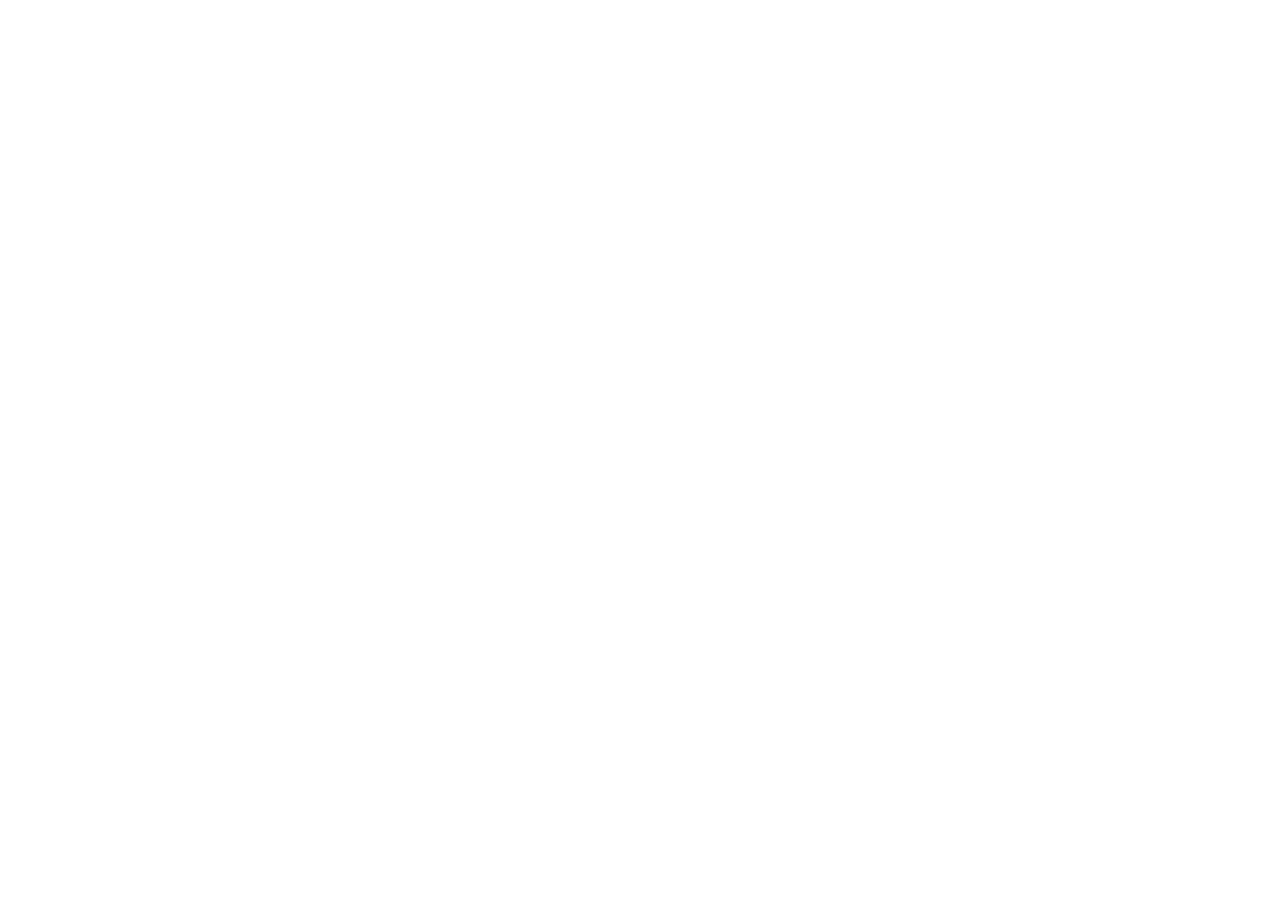
==== index.html @ f62fb3e6 "index.html" ====
<!DOCTYPE html>
<html lang="en">
<head>
    <meta charset="UTF-8">
    <meta name="viewport" content="width=device-width, initial-scale=1.0">
    <link rel="stylesheet" href="index.css">
    <title>Document</title>
</head>
<body>
    


    <script src="index.js"></script>
</body>
</html>
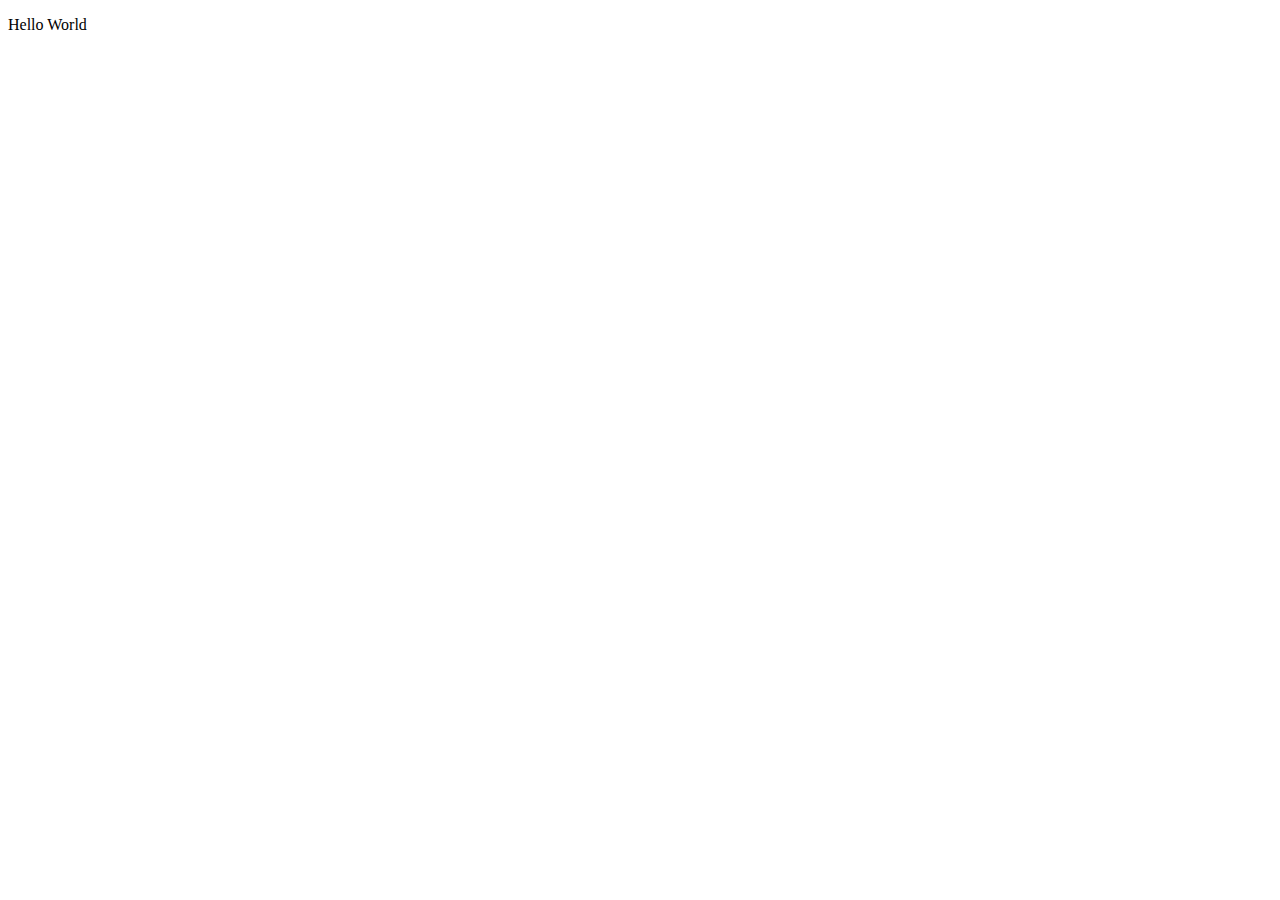
==== commit 690d4ce2: "hello" ====
--- a/index.html
+++ b/index.html
@@ -8,7 +8,7 @@
 </head>
 <body>
     
-
+<p>Hello World</p>
 
     <script src="index.js"></script>
 </body>
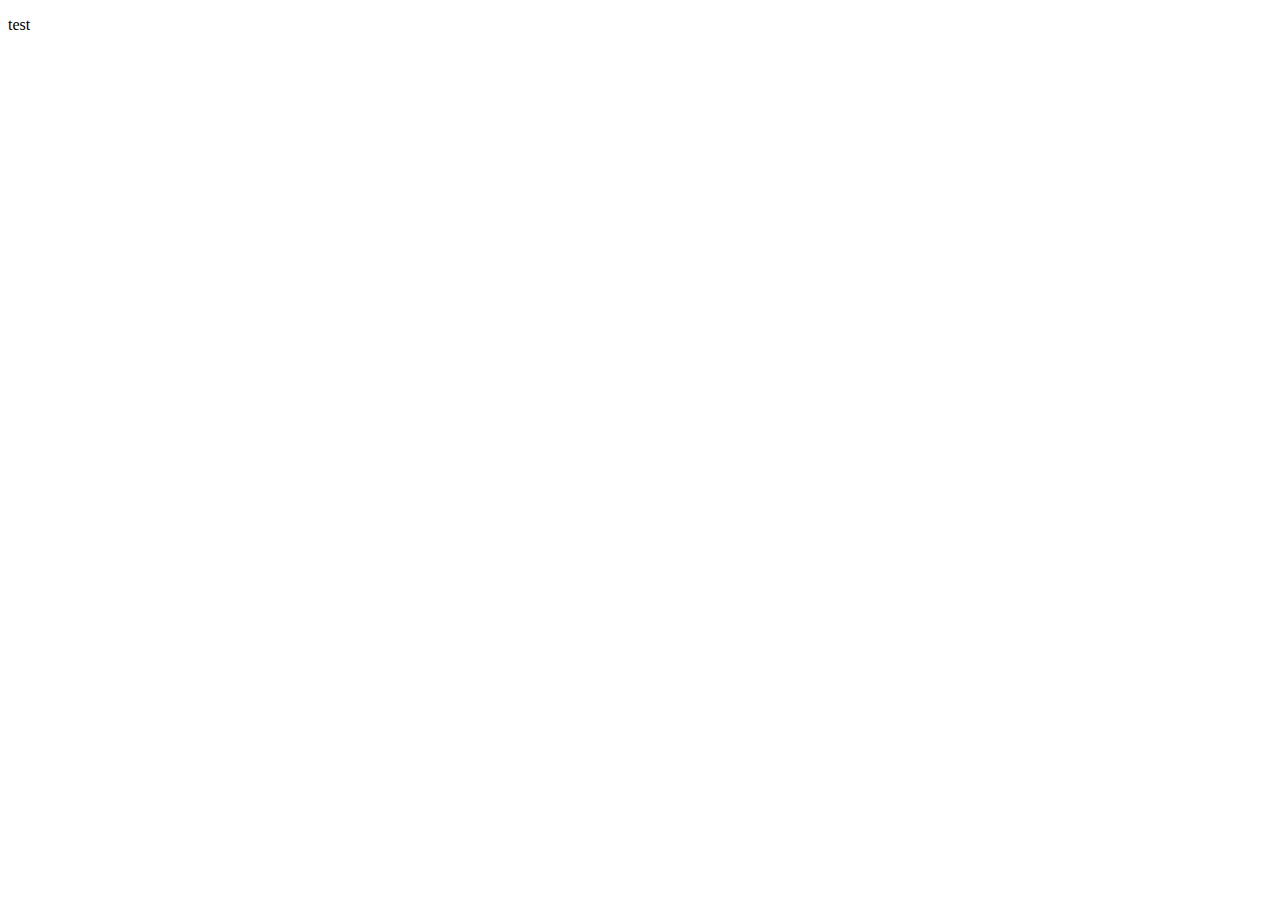
==== commit 992fabe2: "Update index.html" ====
--- a/index.html
+++ b/index.html
@@ -8,7 +8,7 @@
 </head>
 <body>
     
-<p>Hello World</p>
+<p>test</p>
 
     <script src="index.js"></script>
 </body>
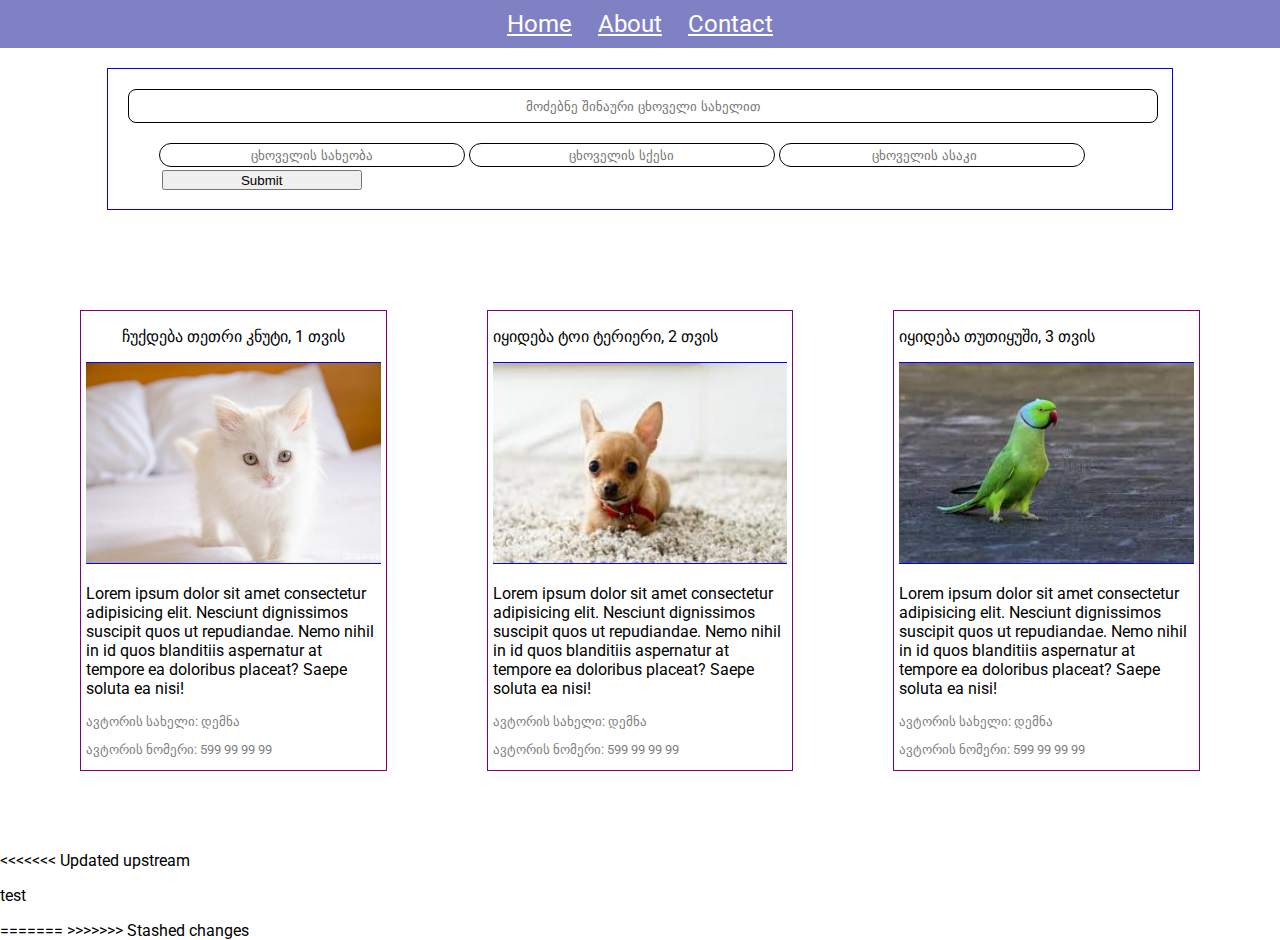
==== commit 6bec7681: "update" ====
--- a/index.html
+++ b/index.html
@@ -4,11 +4,81 @@
     <meta charset="UTF-8">
     <meta name="viewport" content="width=device-width, initial-scale=1.0">
     <link rel="stylesheet" href="index.css">
+    <link href="https://fonts.googleapis.com/css2?family=Roboto&display=swap" rel="stylesheet">
     <title>Document</title>
 </head>
 <body>
+    <header class="header">
+        <nav class="main-nav">
+
+        <a href="">Home</a>
+        <a href="">About</a>
+        <a href="">Contact</a>
+
+        </nav>
+    </header>
+
+    <main>
+        <div class="search-div">
+
+            <input type="text" class="search-input" placeholder="მოძებნე შინაური ცხოველი სახელით">
+
+            <div id="formdiv">
+
+                <form action="info.html" id="form">
+        
+                    <input type="text" id="inputname" placeholder="ცხოველის სახეობა">
+                    <!-- <br> -->
+                    <input type="text" id="inputsurname" placeholder="ცხოველის სქესი">
+                    <!-- <br> -->
+                    <input type="number" id="inputage" placeholder="ცხოველის ასაკი">
+                    <!-- <br> -->
+                    <!-- <input type="text" id="inputplace" placeholder="input your living Place"> -->
+                    <!-- <br> -->
+                    <button type="button" id="button">Submit</button>
+            
+                </form>
+        
+            </div>
+
+            
+
+        </div>
+
+        <div class="pet-list">
+            <div class="statement">
+                <p class="statement-title">ჩუქდება თეთრი კნუტი, 1 თვის</p>
+                <img src="whitecat.jpg" alt="" class="statement-img">
+                <p class="descript">Lorem ipsum dolor sit amet consectetur adipisicing elit. Nesciunt dignissimos suscipit quos ut repudiandae. Nemo nihil in id quos blanditiis aspernatur at tempore ea doloribus placeat? Saepe soluta ea nisi!</p>
+                <p class="author-info">ავტორის სახელი: დემნა</p>
+                <p class="author-info">ავტორის ნომერი: 599 99 99 99</p>
+                
+            </div>
+            <div class="statement">
+                <p class="title">იყიდება ტოი ტერიერი, 2 თვის</p>
+                <img src="dog.jpg" alt="" class="statement-img">
+                <p class="descript">Lorem ipsum dolor sit amet consectetur adipisicing elit. Nesciunt dignissimos suscipit quos ut repudiandae. Nemo nihil in id quos blanditiis aspernatur at tempore ea doloribus placeat? Saepe soluta ea nisi!</p>
+                <p class="author-info">ავტორის სახელი: დემნა</p>
+                <p class="author-info">ავტორის ნომერი: 599 99 99 99</p>
+            </div>
+            <div class="statement">
+                <p class="title">იყიდება თუთიყუში, 3 თვის</p>
+                <img src="parrot.jpg" alt="" class="statement-img">
+                <p class="descript">Lorem ipsum dolor sit amet consectetur adipisicing elit. Nesciunt dignissimos suscipit quos ut repudiandae. Nemo nihil in id quos blanditiis aspernatur at tempore ea doloribus placeat? Saepe soluta ea nisi!</p>
+                <p class="author-info">ავტორის სახელი: დემნა</p>
+                <p class="author-info">ავტორის ნომერი: 599 99 99 99</p>
+            </div>
+           
+            
+        </div>
+        
+    </main>
     
+<<<<<<< Updated upstream
 <p>test</p>
+=======
+
+>>>>>>> Stashed changes
 
     <script src="index.js"></script>
 </body>
--- a/index.css
+++ b/index.css
@@ -0,0 +1,115 @@
+body, html {
+    margin: 0px;
+    padding: 0px;
+    
+}
+body {
+    font-family: 'Roboto', sans-serif;
+ 
+}
+
+.main-nav{
+    text-align: center;
+    font-size: 1.5rem;
+    padding: 10px;
+}
+.main-nav a{
+    margin: 10px;
+    color: white;
+}
+
+.header {
+    padding-top: 20px 10px;
+    background-color: #8081c4;
+}
+
+.search-div {
+
+    border: 1px solid blue;
+    /* display: flex; */
+    padding: 20px;
+    padding-top: 20px;
+    margin: 20px auto;
+    width: 80%;
+    height: 100px;
+}
+.search-input{
+
+    width: 100%;
+    text-align: center;
+    border: 1px solid black;
+    border-radius: 8px;
+    height: 30px;
+    /* padding: 10px; */
+    
+
+}
+.pet-list{
+     padding: 30px;
+     display: flex;
+     
+}
+.statement{
+    padding: 0px 5px;
+    width: 300px;
+    margin: 50px;
+    border: 1px solid purple;
+    
+}
+.statement-title {
+    text-align: center;
+}
+.statement-img{
+    width: 100%;
+    height: 200px;
+    cursor: pointer;
+    object-fit: cover;
+    /* border-width: 1px solid blue; */
+    border-width: 1px;
+    border-color: blue;
+    border-top-style: solid;
+    border-bottom-style: solid;
+}
+
+.author-info{
+
+    font-size: 0.8rem;
+    color: gray;
+
+}
+
+
+input{
+    width: 100%;
+    height: 20px;
+    border-radius: 20px;
+    text-align: center;
+    border: 1px solid black;
+}
+#button{
+    width: 200px;
+    height: 20px;
+    /* border-radius: 20px; */
+    
+
+}
+
+#formdiv{
+    width: 100%;
+    height: 200px;
+    /* margin-left: 1%; */
+    margin: 20px 3%;
+}
+
+input{
+    margin: 3px;
+    width: 300px;
+    margin: 0 auto;
+}
+#button{
+    margin: 3px;
+}
+table, tr, td{
+    border: 1px solid black;
+    border-collapse: collapse;
+}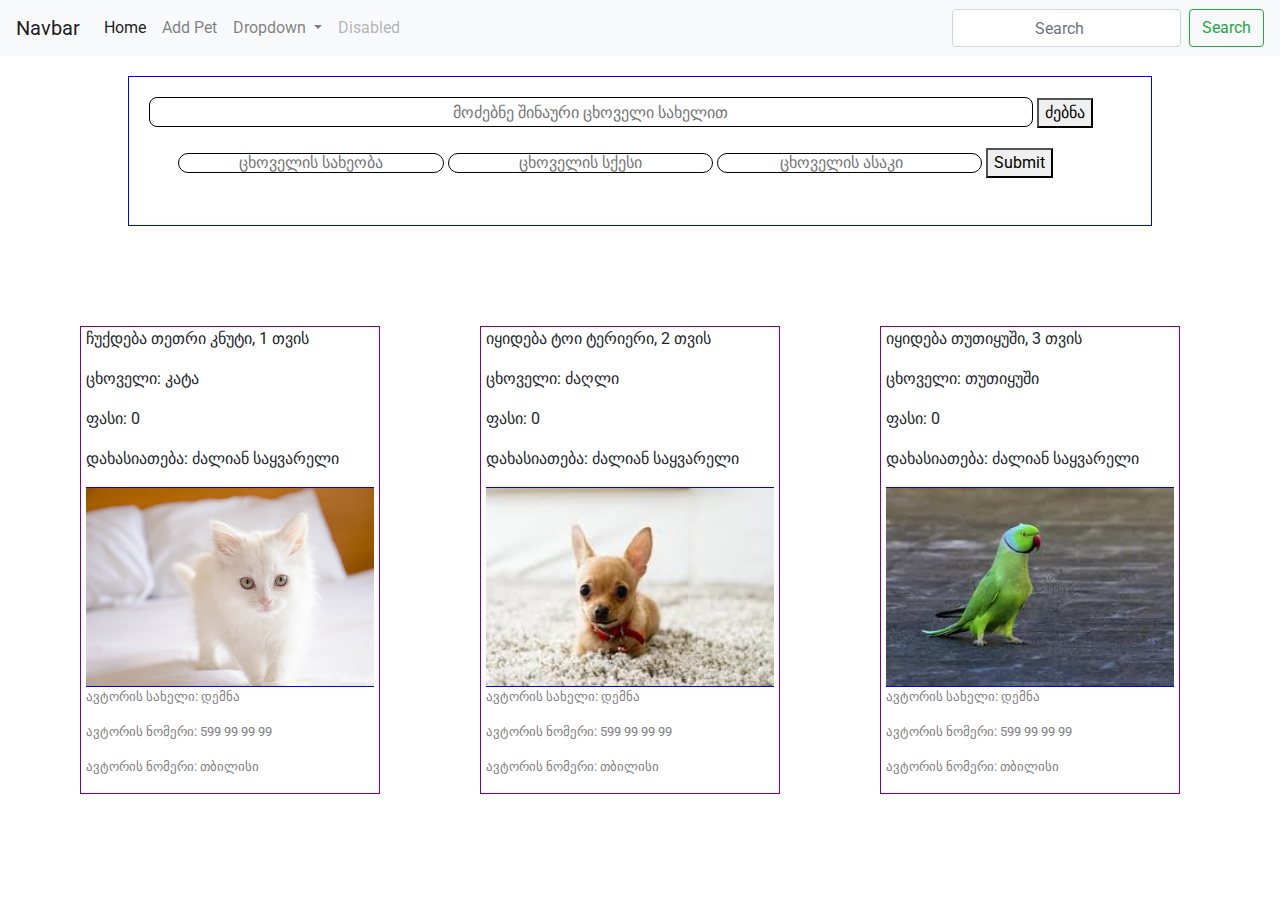
==== commit 4b032399: "addimage" ====
--- a/index.html
+++ b/index.html
@@ -3,25 +3,63 @@
 <head>
     <meta charset="UTF-8">
     <meta name="viewport" content="width=device-width, initial-scale=1.0">
+    <link rel="stylesheet" href="https://stackpath.bootstrapcdn.com/bootstrap/4.5.2/css/bootstrap.min.css" integrity="sha384-JcKb8q3iqJ61gNV9KGb8thSsNjpSL0n8PARn9HuZOnIxN0hoP+VmmDGMN5t9UJ0Z" crossorigin="anonymous">
     <link rel="stylesheet" href="index.css">
     <link href="https://fonts.googleapis.com/css2?family=Roboto&display=swap" rel="stylesheet">
     <title>Document</title>
 </head>
 <body>
-    <header class="header">
+    <nav class="navbar navbar-expand-lg navbar-light bg-light">
+        <a class="navbar-brand" href="#">Navbar</a>
+        <button class="navbar-toggler" type="button" data-toggle="collapse" data-target="#navbarSupportedContent" aria-controls="navbarSupportedContent" aria-expanded="false" aria-label="Toggle navigation">
+          <span class="navbar-toggler-icon"></span>
+        </button>
+      
+        <div class="collapse navbar-collapse" id="navbarSupportedContent">
+          <ul class="navbar-nav mr-auto">
+            <li class="nav-item active">
+              <a class="nav-link" href="#">Home <span class="sr-only">(current)</span></a>
+            </li>
+            <li class="nav-item">
+              <a class="nav-link" href="add.html" target="_blank">Add Pet</a>
+            </li>
+            <li class="nav-item dropdown">
+              <a class="nav-link dropdown-toggle" href="#" id="navbarDropdown" role="button" data-toggle="dropdown" aria-haspopup="true" aria-expanded="false">
+                Dropdown
+              </a>
+              <div class="dropdown-menu" aria-labelledby="navbarDropdown">
+                <a class="dropdown-item" href="#">Action</a>
+                <a class="dropdown-item" href="#">Another action</a>
+                <div class="dropdown-divider"></div>
+                <a class="dropdown-item" href="#">Something else here</a>
+              </div>
+            </li>
+            <li class="nav-item">
+              <a class="nav-link disabled" href="#" tabindex="-1" aria-disabled="true">Disabled</a>
+            </li>
+          </ul>
+          <form class="form-inline my-2 my-lg-0">
+            <input class="form-control mr-sm-2" type="search" placeholder="Search" aria-label="Search">
+            <button class="btn btn-outline-success my-2 my-sm-0" type="submit">Search</button>
+          </form>
+        </div>
+      </nav>
+    <!-- <header class="header">
         <nav class="main-nav">
 
         <a href="">Home</a>
         <a href="">About</a>
+        <a href="add.html" target="_target">Add</a>
         <a href="">Contact</a>
 
         </nav>
-    </header>
+    </header> -->
 
     <main>
         <div class="search-div">
 
-            <input type="text" class="search-input" placeholder="მოძებნე შინაური ცხოველი სახელით">
+            <input type="text" class="search-input" placeholder="მოძებნე შინაური ცხოველი სახელით" id="searchinput">
+            <button id="searchbtn" type="submit">ძებნა</button>
 
             <div id="formdiv">
 
@@ -46,40 +84,17 @@
         </div>
 
         <div class="pet-list">
-            <div class="statement">
-                <p class="statement-title">ჩუქდება თეთრი კნუტი, 1 თვის</p>
-                <img src="whitecat.jpg" alt="" class="statement-img">
-                <p class="descript">Lorem ipsum dolor sit amet consectetur adipisicing elit. Nesciunt dignissimos suscipit quos ut repudiandae. Nemo nihil in id quos blanditiis aspernatur at tempore ea doloribus placeat? Saepe soluta ea nisi!</p>
-                <p class="author-info">ავტორის სახელი: დემნა</p>
-                <p class="author-info">ავტორის ნომერი: 599 99 99 99</p>
-                
-            </div>
-            <div class="statement">
-                <p class="title">იყიდება ტოი ტერიერი, 2 თვის</p>
-                <img src="dog.jpg" alt="" class="statement-img">
-                <p class="descript">Lorem ipsum dolor sit amet consectetur adipisicing elit. Nesciunt dignissimos suscipit quos ut repudiandae. Nemo nihil in id quos blanditiis aspernatur at tempore ea doloribus placeat? Saepe soluta ea nisi!</p>
-                <p class="author-info">ავტორის სახელი: დემნა</p>
-                <p class="author-info">ავტორის ნომერი: 599 99 99 99</p>
-            </div>
-            <div class="statement">
-                <p class="title">იყიდება თუთიყუში, 3 თვის</p>
-                <img src="parrot.jpg" alt="" class="statement-img">
-                <p class="descript">Lorem ipsum dolor sit amet consectetur adipisicing elit. Nesciunt dignissimos suscipit quos ut repudiandae. Nemo nihil in id quos blanditiis aspernatur at tempore ea doloribus placeat? Saepe soluta ea nisi!</p>
-                <p class="author-info">ავტორის სახელი: დემნა</p>
-                <p class="author-info">ავტორის ნომერი: 599 99 99 99</p>
-            </div>
+           
            
             
         </div>
         
     </main>
     
-<<<<<<< Updated upstream
-<p>test</p>
-=======
-
->>>>>>> Stashed changes
-
+    <script src="classes.js"></script>
     <script src="index.js"></script>
+    <script src="https://code.jquery.com/jquery-3.5.1.slim.min.js" integrity="sha384-DfXdz2htPH0lsSSs5nCTpuj/zy4C+OGpamoFVy38MVBnE+IbbVYUew+OrCXaRkfj" crossorigin="anonymous"></script>
+<script src="https://cdn.jsdelivr.net/npm/popper.js@1.16.1/dist/umd/popper.min.js" integrity="sha384-9/reFTGAW83EW2RDu2S0VKaIzap3H66lZH81PoYlFhbGU+6BZp6G7niu735Sk7lN" crossorigin="anonymous"></script>
+<script src="https://stackpath.bootstrapcdn.com/bootstrap/4.5.2/js/bootstrap.min.js" integrity="sha384-B4gt1jrGC7Jh4AgTPSdUtOBvfO8shuf57BaghqFfPlYxofvL8/KUEfYiJOMMV+rV" crossorigin="anonymous"></script>
 </body>
 </html>--- a/index.css
+++ b/index.css
@@ -31,11 +31,11 @@
     padding-top: 20px;
     margin: 20px auto;
     width: 80%;
-    height: 100px;
+    height: 150px;
 }
 .search-input{
 
-    width: 100%;
+    width: 90%;
     text-align: center;
     border: 1px solid black;
     border-radius: 8px;
@@ -80,36 +80,87 @@
 
 
 input{
-    width: 100%;
+    width: 27%;
     height: 20px;
     border-radius: 20px;
     text-align: center;
     border: 1px solid black;
 }
-#button{
+/* #button{
     width: 200px;
     height: 20px;
-    /* border-radius: 20px; */
+    border-radius: 20px; 
     
 
-}
+}  */
 
 #formdiv{
     width: 100%;
-    height: 200px;
+    height: 50px;
+    /* padding: 5px; */
+    /* border: 1px solid black; */
     /* margin-left: 1%; */
     margin: 20px 3%;
 }
 
-input{
+/* input{
+    
     margin: 3px;
     width: 300px;
     margin: 0 auto;
-}
-#button{
-    margin: 3px;
-}
+    padding: 3px;
+} */
+/* #button{
+    margin: 5px;
+} */
 table, tr, td{
     border: 1px solid black;
     border-collapse: collapse;
-}+}
+
+#container {
+    display: flex;
+    /* border: 1px solid black; */
+}
+#form {
+    width: 100%;
+    margin: 0 auto;
+    
+}
+
+#formadd {
+    width: 30%;
+    /* margin: 0 auto; */
+    margin-top: 20px;
+    margin-left: 50px;
+    /* border: 1px solid black; */
+}
+#formadd input{
+    height: 40px;
+}
+
+#statementdiv{
+    margin-top: 20px;
+    margin-left: 150px;
+}
+
+#imgArea{
+    display: flex;
+    width: 800px;
+    margin: 0 auto;
+    offset-distance: 5px;
+}
+
+#preview{
+    width: 300px;
+    /* height: 200px; */
+    object-fit: cover;
+    
+}
+#box1{
+    padding: 10px;
+}
+#box2{
+    padding: 10px;
+}
+
